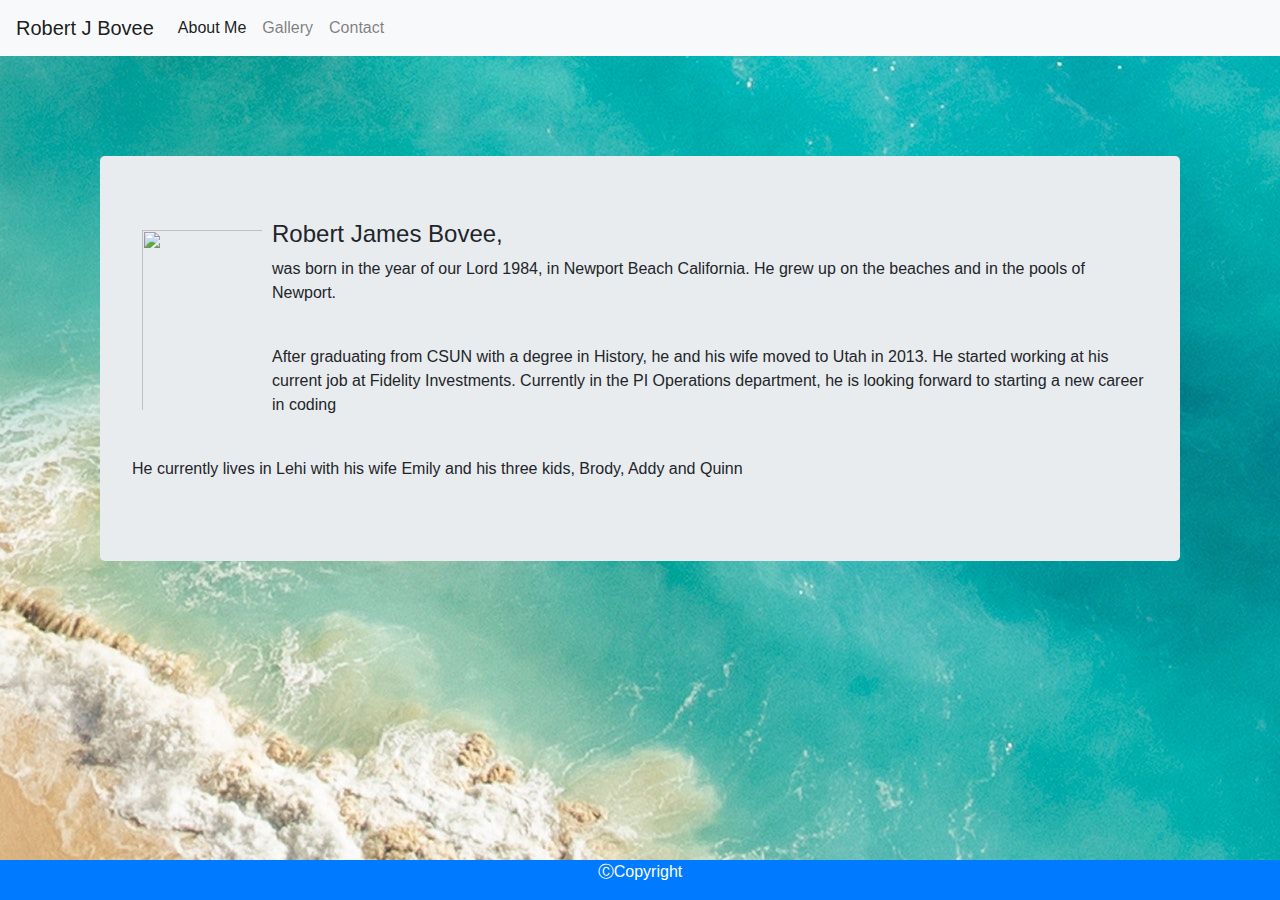
==== index.html @ 3a5d3c6b "updated links/moved html" ====
<!DOCTYPE html>
<html lang="en">

<head>
    <meta charset="UTF-8">
    <meta name="viewport" content="width=device-width, initial-scale=1.0">
    <meta http-equiv="X-UA-Compatible" content="ie=edge">
    <link rel="stylesheet" href="https://stackpath.bootstrapcdn.com/bootstrap/4.3.1/css/bootstrap.min.css"
        integrity="sha384-ggOyR0iXCbMQv3Xipma34MD+dH/1fQ784/j6cY/iJTQUOhcWr7x9JvoRxT2MZw1T" crossorigin="anonymous">
    <link rel="stylesheet" href="Assets/style3.css">
    <title>Document</title>
</head>

<body background="/Assets/Images/birdseyebg.jpg">

    <!--Navbar-->
    <nav class="navbar navbar-expand-lg navbar-light bg-light">
        <a class="navbar-brand" href="#">Robert J Bovee</a>
        <button class="navbar-toggler" type="button" data-toggle="collapse" data-target="#navbarNav"
            aria-controls="navbarNav" aria-expanded="false" aria-label="Toggle navigation">
            <span class="navbar-toggler-icon"></span>
        </button>
        <div class="collapse navbar-collapse" id="navbarNav">
            <ul class="navbar-nav">
                <li class="nav-item active">
                    <a class="nav-link" href="index.html">About Me<span class="sr-only">(current)</span></a>
                </li>
                <li class="nav-item">
                    <a class="nav-link" href="profile.html">Gallery</a>
                </li>
                <li class="nav-item">
                    <a class="nav-link" href="contact.html">Contact</a>
                </li>
            </ul>
        </div>
    </nav>

    <div class="containerind">
        <div class="jumbotron">
            <img id="pic" src="./Images/IMG_3187 (2).jpg" width="140px" height="200px"
                class="float-lg-left float-md-left">
            <h4 class="display-6">Robert James Bovee,</h4>
            <p>was born in the year of our Lord 1984, in Newport Beach California. He grew up on the
                beaches and in the pools of Newport.</p>
            <br>
            <p>After graduating from CSUN with a degree in History, he and his wife moved to Utah in 2013. He
                started
                working at his current job at Fidelity Investments. Currently in the PI Operations department, he is
                looking forward to starting a new career in coding</p>
            <br>
            <p>He currently lives in Lehi with his wife Emily and his three kids, Brody, Addy and Quinn</p>

        </div>

    </div>

    <!--footer-->

    <footer class="row justify-content-center">
        <p>ⒸCopyright</p>
    </footer>

    <!-- script -->

    <script src=" https://code.jquery.com/jquery-3.3.1.slim.min.js"
        integrity="sha384-q8i/X+965DzO0rT7abK41JStQIAqVgRVzpbzo5smXKp4YfRvH+8abtTE1Pi6jizo" crossorigin="anonymous">
        </script>
    <script src="https://cdnjs.cloudflare.com/ajax/libs/popper.js/1.14.7/umd/popper.min.js"
        integrity="sha384-UO2eT0CpHqdSJQ6hJty5KVphtPhzWj9WO1clHTMGa3JDZwrnQq4sF86dIHNDz0W1"
        crossorigin="anonymous"></script>
    <script src="https://stackpath.bootstrapcdn.com/bootstrap/4.3.1/js/bootstrap.min.js"
        integrity="sha384-JjSmVgyd0p3pXB1rRibZUAYoIIy6OrQ6VrjIEaFf/nJGzIxFDsf4x0xIM+B07jRM"
        crossorigin="anonymous"></script>
</body>

</html>
---- Assets/style3.css ----
.containerpro{
    margin-top: 100px;
    margin-bottom: 100px;
    margin-right: 100px;
    margin-left: 100px;
    background-color: white;
    border: 8px solid red;
}

.midsec {
    margin-top: 100px;
    background-color: white;
    padding:10px;
}

body{
    display: flex;
    flex-direction: column;
    min-height: 100vh;
}

footer {
    margin-top: auto;
    bottom: 0;
    z-index: 0;
    background-color: #007bff ;
    color: white;
}

.containerind{
    margin-top: 100px;
    margin-right: 100px;
    margin-left: 100px;
    margin-bottom: 100px;
}

#pic{
    padding: 10px;
}

.project{
    height: 200px;
    width: 200px;
    margin: 10px;
    border: 2px solid purple;
}

.img1{
    background-image: url="/Images/wordguess.jpg";
}

.gallerycontent{
    display: flex;
    flex-wrap: wrap;
    align-items: center;
}
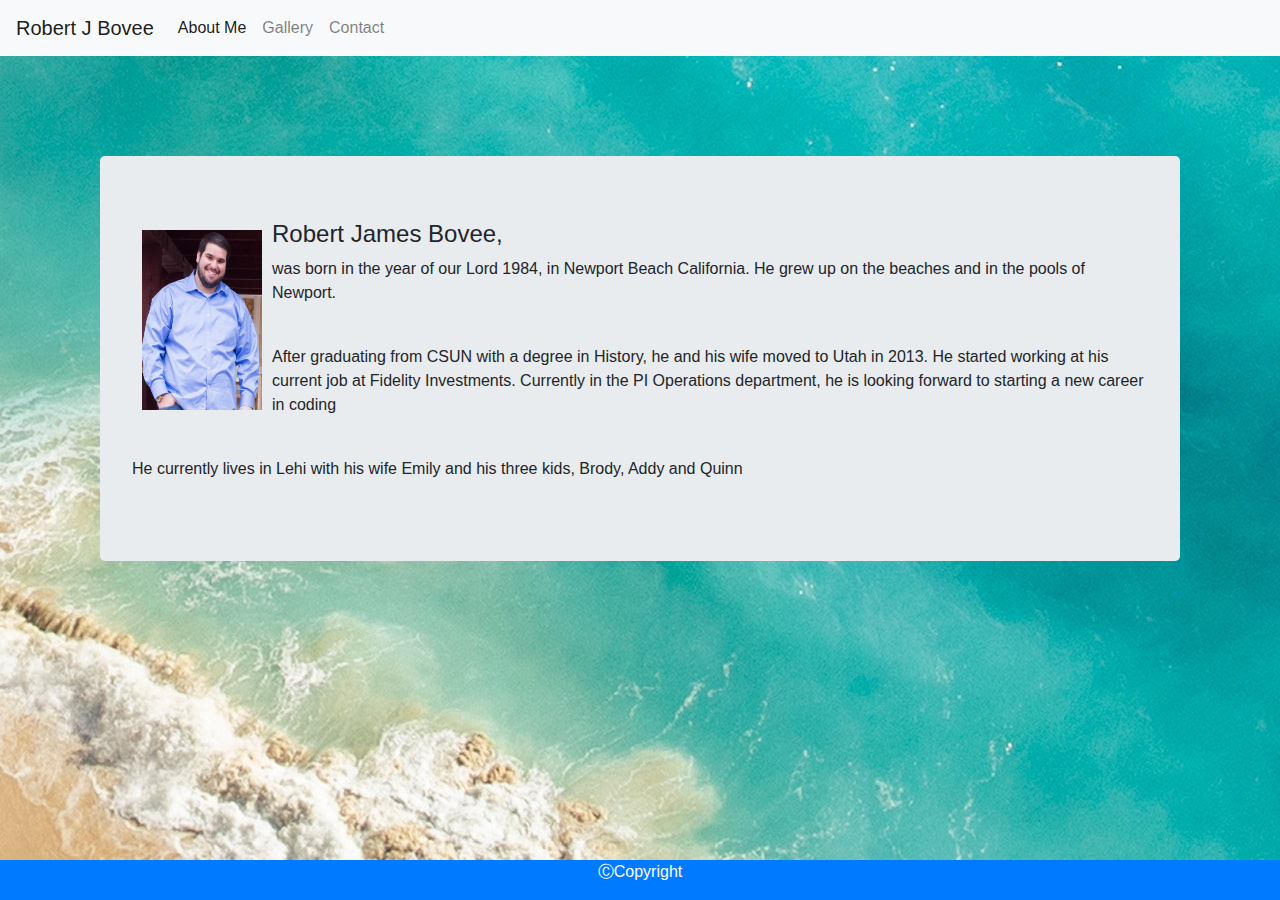
==== commit 2cd89b88: "final push" ====
--- a/index.html
+++ b/index.html
@@ -11,7 +11,7 @@
     <title>Document</title>
 </head>
 
-<body background="/Assets/Images/birdseyebg.jpg">
+<body background="Assets/Images/birdseyebg.jpg">
 
     <!--Navbar-->
     <nav class="navbar navbar-expand-lg navbar-light bg-light">
@@ -37,7 +37,7 @@
 
     <div class="containerind">
         <div class="jumbotron">
-            <img id="pic" src="./Images/IMG_3187 (2).jpg" width="140px" height="200px"
+            <img id="pic" src="Assets/Images/IMG_3187 (2).jpg" width="140px" height="200px"
                 class="float-lg-left float-md-left">
             <h4 class="display-6">Robert James Bovee,</h4>
             <p>was born in the year of our Lord 1984, in Newport Beach California. He grew up on the
--- a/Assets/style3.css
+++ b/Assets/style3.css
@@ -4,7 +4,7 @@
     margin-right: 100px;
     margin-left: 100px;
     background-color: white;
-    border: 8px solid red;
+    padding: 10px;
 }
 
 .midsec {
